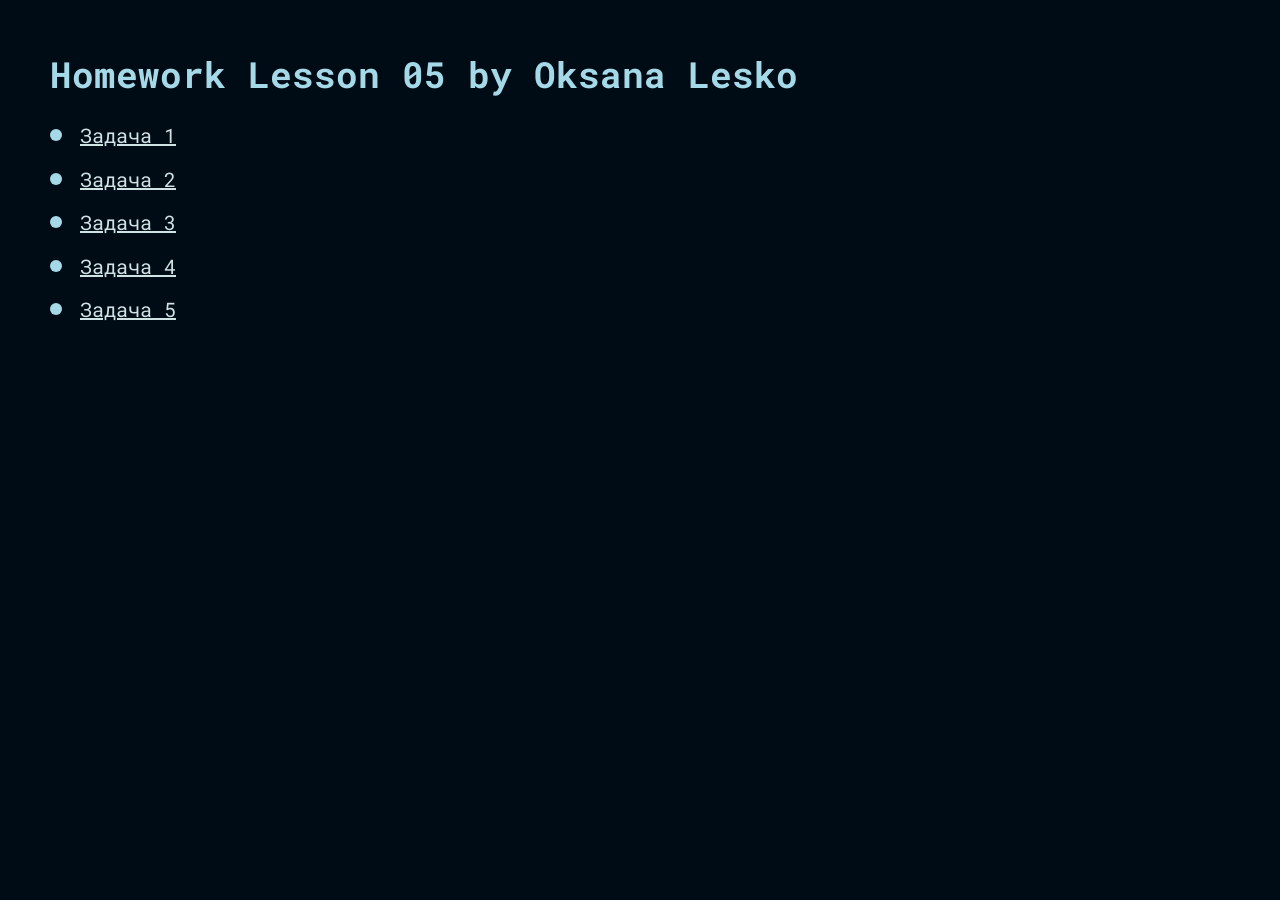
==== index.html @ 3e1ab773 "first commit" ====
<!DOCTYPE html>
<html lang="en">
	<head>
		<meta charset="UTF-8" />
		<meta name="viewport" content="width=device-width, initial-scale=1.0" />
		<title>Lesson 05 Homework</title>
		<link rel="stylesheet" href="css/style.css" />
		<script src="js/script.js"></script>
	</head>
	<body>
		<h1 class="main-title">Homework Lesson 05 by Oksana Lesko</h1>
		<ul class="tasks-list">
			<!-- <li class="task-item">
				<a href="./task_-02/index.html" class="task-link">Задача -2</a>
			</li>
			<li class="task-item">
				<a href="./task_-01/index.html" class="task-link">Задача -1</a>
			</li>
			<li class="task-item">
				<a href="./task_00/index.html" class="task-link">Задача 0</a>
			</li> -->
			<li class="task-item">
				<a href="./task_01/index.html" class="task-link">Задача 1</a>
			</li>
			<li class="task-item">
				<a href="./task_02/index.html" class="task-link">Задача 2</a>
			</li>
			<li class="task-item">
				<a href="./task_03/index.html" class="task-link">Задача 3</a>
			</li>
			<li class="task-item">
				<a href="./task_04/index.html" class="task-link">Задача 4</a>
			</li>
			<li class="task-item">
				<a href="./task_05/index.html" class="task-link">Задача 5</a>
			</li>
			<!-- <li class="task-item">
				<a disabled href="./task_06/index.html" class="task-link">Задача 6</a>
			</li>
			<li class="task-item">
				<a disabled href="./task_07/index.html" class="task-link">Задача 7</a>
			</li>
			<li class="task-item">
				<a href="./task_08/index.html" class="task-link">Задача 8</a>
			</li>
			<li class="task-item">
				<a disabled href="./task_09/index.html" class="task-link">Задача 9</a>
			</li>
			<li class="task-item">
				<a href="./task_10/index.html" class="task-link">Задача 10</a>
			</li>
			<li class="task-item">
				<a disabled href="./task_11/index.html" class="task-link">Задача 11</a>
			</li>
			<li class="task-item">
				<a disabled href="./task_12/index.html" class="task-link">Задача 12</a>
			</li>
			<li class="task-item">
				<a disabled href="./task_13/index.html" class="task-link">Задача 13</a>
			</li>
			<li class="task-item">
				<a href="./task_14/index.html" class="task-link">Задача 14</a>
			</li>
			<li class="task-item">
				<a href="./task_15/index.html" class="task-link">Задача 15</a>
			</li>
			<li class="task-item">
				<a href="./task_16/index.html" class="task-link">Задача 16</a>
			</li> -->
		</ul>
	</body>
</html>
---- css/style.css ----
@import url('https://fonts.googleapis.com/css?family=Roboto+Mono:regular,700&display=swap');
* {
   margin: 0;
   padding: 0;
   box-sizing: border-box;
}
ul,
li {
   list-style: none;
}
table {
   margin-block-end: 1.5rem;
}
hr {
   inline-size: 50%;
   background-color: #a5d9e8;
   color: #a5d9e8;
   margin-block-end: 1.5rem;
}
img {
   vertical-align: top;
   block-size: 4.375rem;
   inline-size: 4.375rem;
   margin-block-end: .9375rem;
   margin-inline-end: .9375rem;
}
img.image-ban {
   block-size: auto;
   inline-size: 18.75rem;
   object-fit: contain;
   aspect-ratio: 1483 / 809;
}
body {
   font-family: 'Roboto Mono', sans-serif;
   background-color: #000c15;
   color: #cfe2e4;
   font-size: 1.25rem;
   padding: 3.125rem;
   a {
      color: inherit;
   }
   a[disabled] {
      opacity: 0.3;
      pointer-events: none;
   }
   p {
      margin-block-end: 1.1rem;
   }
   h1,
   h2 {
      color: #a5d9e8;
      margin-block-end: 1.5rem;
   }
}
.container {
   inline-size: 37.5rem;
   padding: 1.25rem;
   border-radius: .75rem;
   background-color: #082d49;
   margin-block-end: 2.5rem;
}
.main-title {
   font-size: 2.25rem;
}
.second-title {
   font-size: 1.75rem;
}
.tasks-list {
}
.task-item {
   position: relative;
   margin-block-end: 17.6px;
   padding-inline-start: 1.875rem;
}
.task-item::after {
   content: '';
   position: absolute;
   width: .75rem;
   height: .75rem;
   border-radius: 50%;
   top: 50%;
   transform: translateY(-50%);
   left: 0;
   background-color: #a5d9e8;
}
.task-link {
   transition: color 0.5s;
}
.task-link:hover {
   color: #a5d9e8;
}
.button {
   display: inline-flex;
   align-items: center;
   justify-content: center;
   color: #000c15;
   border-radius: .625rem;
   block-size: 4.5rem;
   inline-size: 10.25rem;
   font-size: 1.5rem;
   font-weight: 600;
   letter-spacing: 0.2em;
   background-color: #a5d9e8;
   cursor: pointer;
   border: none;
   transition:
      transform 0.5s,
      box-shadow 0.5s;
   margin-block-end: 1.5rem;
}
.button:hover {
   transform: translate(.125rem, .1875rem);
   box-shadow: .625rem .625rem 1.25rem -0.5rem #a5d9e8;
}
.form-line {
   display: flex;
   align-items: center;
   gap: 1.5rem;
   margin-block-end: .75rem;
}
.form-label {
   flex: 0 0 9.375rem;
}
.form-input {
   background-color: #a5d9e8;
   block-size: 1.875rem;
   inline-size: 10.625rem;
   padding-inline-start: .625rem;
}
.sea {
   border: .0625rem solid #0a2b35;
   display: grid;
   grid-template-columns: repeat(5, 50px);
   grid-template-rows: repeat(5, 50px);
}
.sea__item {
   background-color: #1f91b4;
   border: .0625rem solid #154120;
   /* grid-column: / ;
   grid-row: / ; */
}
.sea__item.ship {
   background-color: #2bb41f;
}
.sea__item.shot {
   background-color: #2d055c;
}
.sea__item.ship.shot {
   background-color: #9e0505;
}
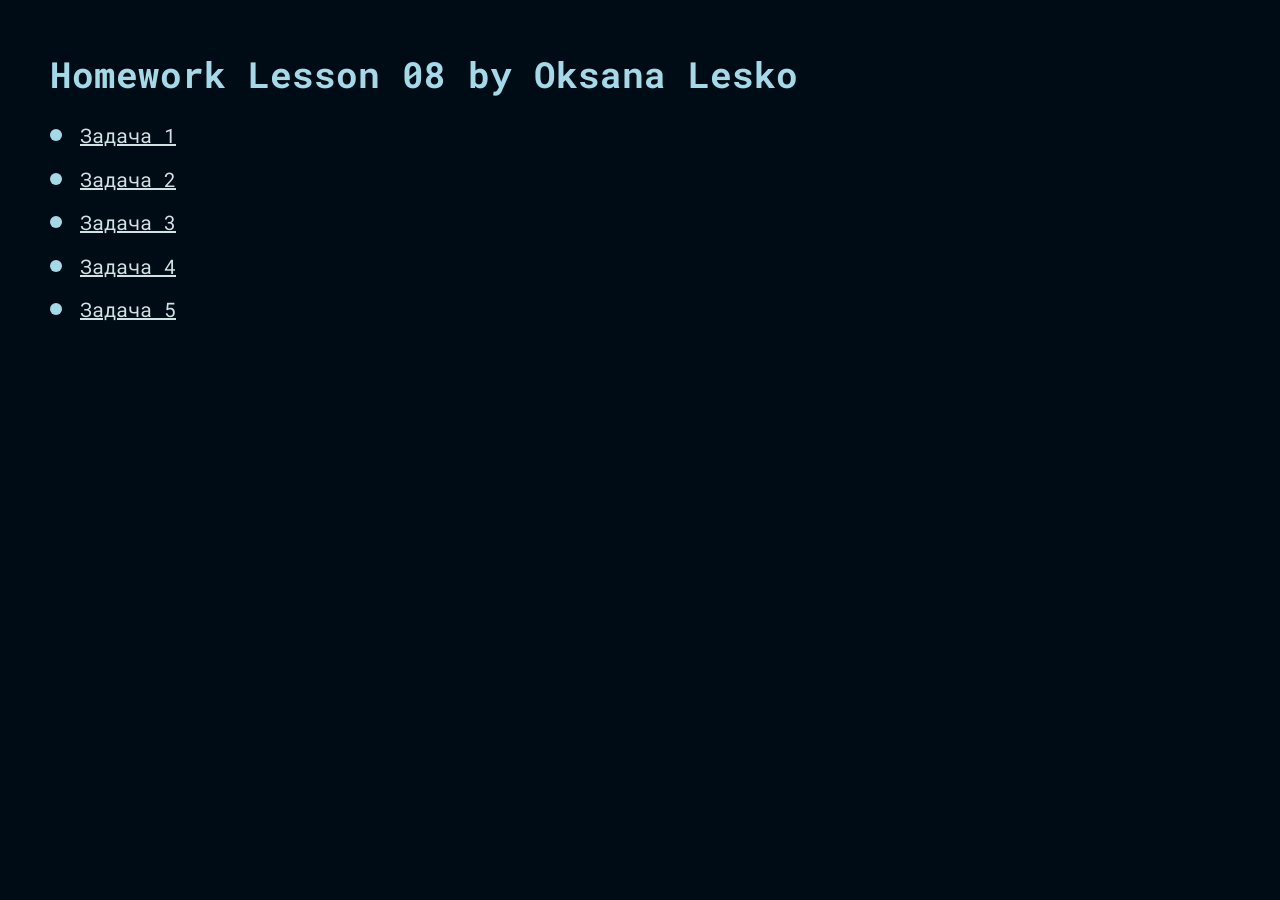
==== commit 1e8679b4: "Update index.html" ====
--- a/index.html
+++ b/index.html
@@ -3,12 +3,12 @@
 	<head>
 		<meta charset="UTF-8" />
 		<meta name="viewport" content="width=device-width, initial-scale=1.0" />
-		<title>Lesson 05 Homework</title>
+		<title>Lesson 08 Homework</title>
 		<link rel="stylesheet" href="css/style.css" />
 		<script src="js/script.js"></script>
 	</head>
 	<body>
-		<h1 class="main-title">Homework Lesson 05 by Oksana Lesko</h1>
+		<h1 class="main-title">Homework Lesson 08 by Oksana Lesko</h1>
 		<ul class="tasks-list">
 			<!-- <li class="task-item">
 				<a href="./task_-02/index.html" class="task-link">Задача -2</a>
